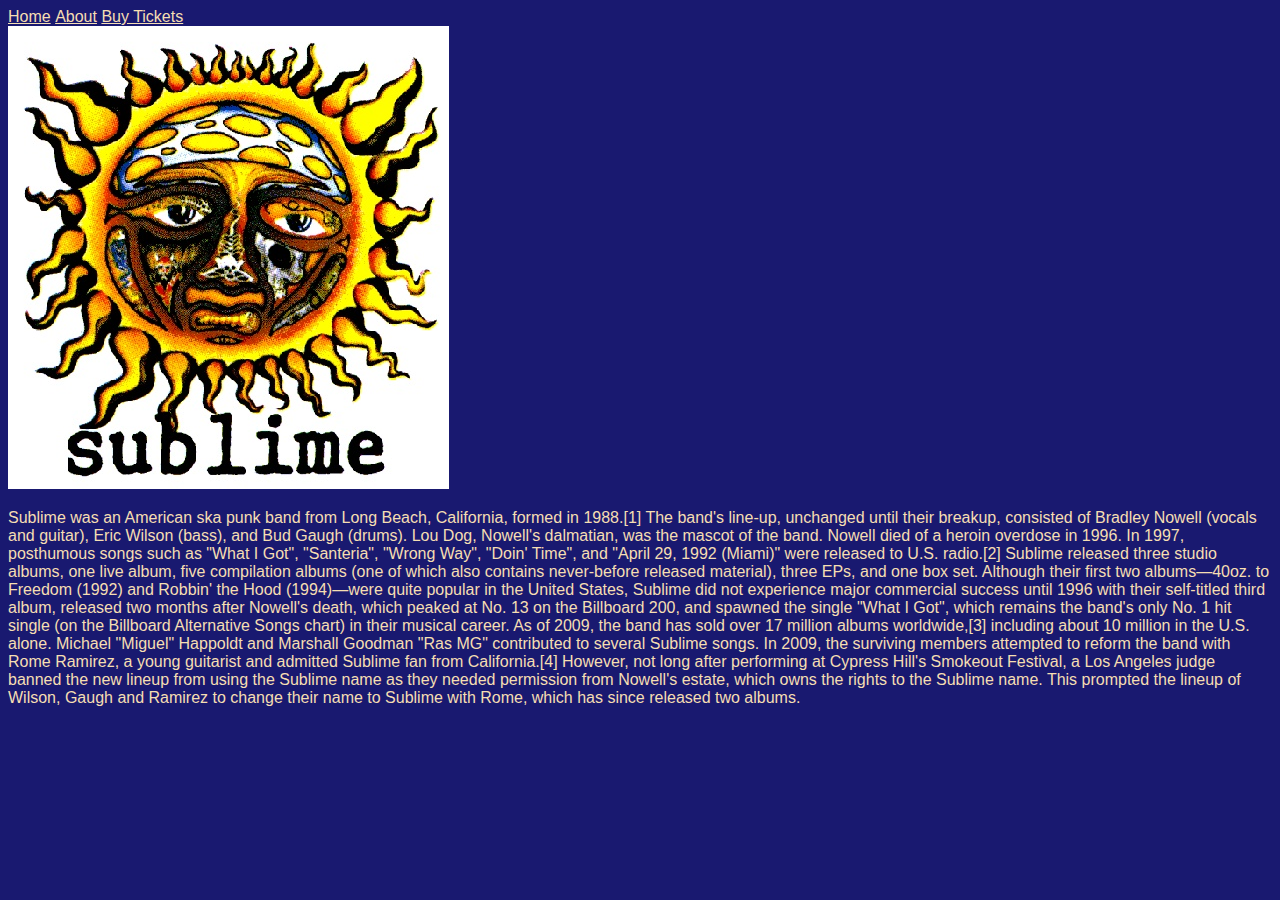
==== about.html @ d8b1a8e9 "fourth commit" ====
﻿<!DOCTYPE html>
<html>
<head>
    <link href="style.css" rel="stylesheet" />
    <meta charset="utf-8" />
    <title></title>
</head>
<body>
    <ul>
        <li>
            <a href="index.html">Home</a>
        </li>
        <li>
            <a href="about.html">About</a>
        </li>
        <li><a href="http://www.ticketmaster.com" target="_blank">Buy Tickets</a></li>
    </ul>
    <img src="Images/SubSun.jpg" />
    <p>
        Sublime was an American ska punk band from Long Beach, California, formed in 1988.[1] The band's line-up, unchanged until their breakup, consisted of Bradley Nowell (vocals and guitar), Eric Wilson (bass), and Bud Gaugh (drums). Lou Dog, Nowell's dalmatian, was the mascot of the band. Nowell died of a heroin overdose in 1996. In 1997, posthumous songs such as "What I Got", "Santeria", "Wrong Way", "Doin' Time", and "April 29, 1992 (Miami)" were released to U.S. radio.[2]

        Sublime released three studio albums, one live album, five compilation albums (one of which also contains never-before released material), three EPs, and one box set. Although their first two albums—40oz. to Freedom (1992) and Robbin' the Hood (1994)—were quite popular in the United States, Sublime did not experience major commercial success until 1996 with their self-titled third album, released two months after Nowell's death, which peaked at No. 13 on the Billboard 200, and spawned the single "What I Got", which remains the band's only No. 1 hit single (on the Billboard Alternative Songs chart) in their musical career. As of 2009, the band has sold over 17 million albums worldwide,[3] including about 10 million in the U.S. alone. Michael "Miguel" Happoldt and Marshall Goodman "Ras MG" contributed to several Sublime songs.

        In 2009, the surviving members attempted to reform the band with Rome Ramirez, a young guitarist and admitted Sublime fan from California.[4] However, not long after performing at Cypress Hill's Smokeout Festival, a Los Angeles judge banned the new lineup from using the Sublime name as they needed permission from Nowell's estate, which owns the rights to the Sublime name. This prompted the lineup of Wilson, Gaugh and Ramirez to change their name to Sublime with Rome, which has since released two albums.
    </p>
</body>
</html>
---- style.css ----
﻿ul {
    list-style-type: none;
    margin: 0;
    padding: 0;
    color:wheat;
}
li {
    display: inline;
    color: wheat;
}

body {
    background-color: midnightblue;
    font-family: 'Fresca', sans-serif;
    
}
p {
    color: wheat;
    font-family: 'Fresca', sans-serif;
}
h1 {
    color:wheat;
}
img{
    margin-left:auto;
    margin-right:auto;
}
a:link{
    color:wheat;
}
a:visited{
    color:wheat;
}
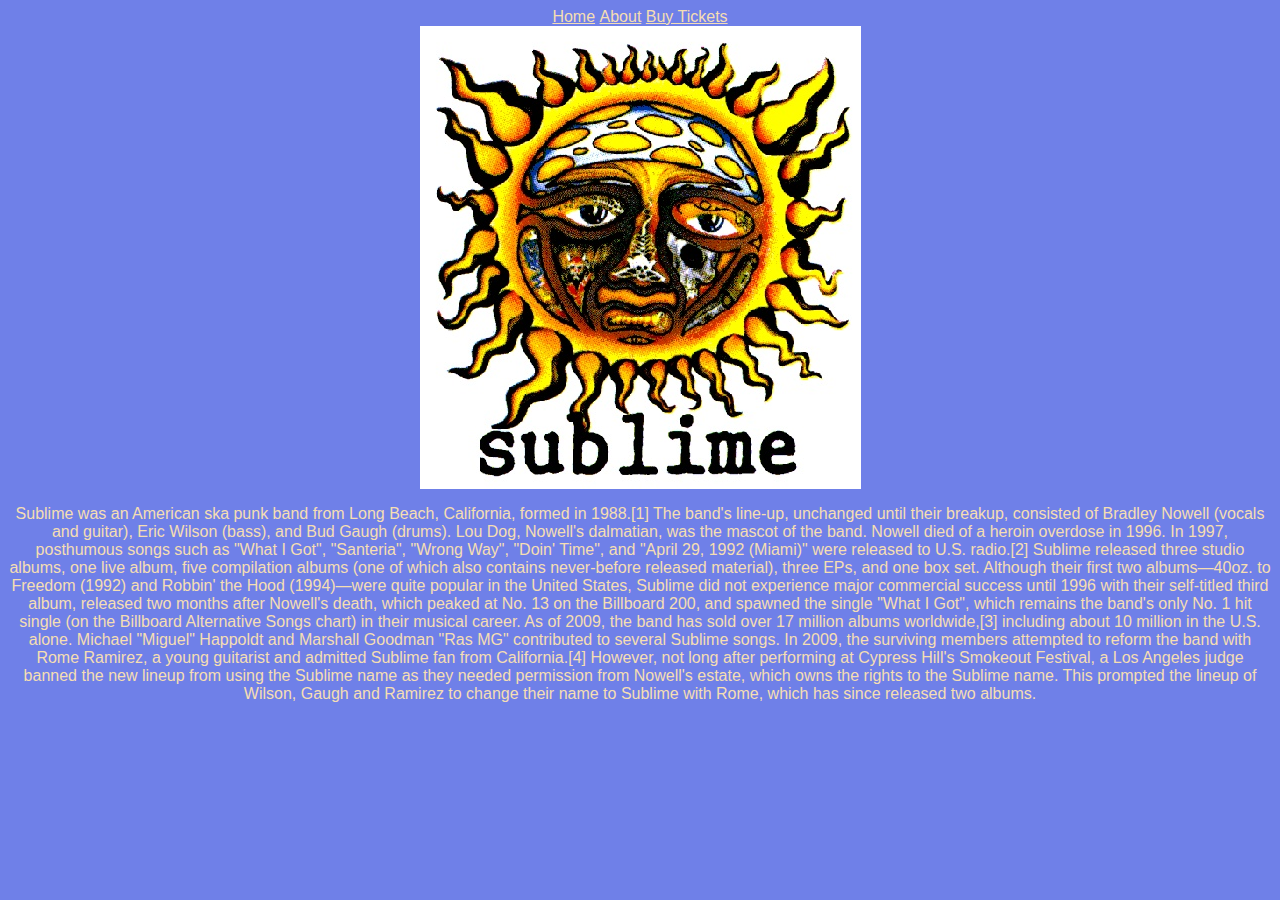
==== commit 2a5eba25: "fifth commit" ====
--- a/about.html
+++ b/about.html
@@ -3,7 +3,7 @@
 <head>
     <link href="style.css" rel="stylesheet" />
     <meta charset="utf-8" />
-    <title></title>
+    <title>All About US!</title>
 </head>
 <body>
     <ul>
--- a/style.css
+++ b/style.css
@@ -10,9 +10,9 @@
 }
 
 body {
-    background-color: midnightblue;
+    background-color: #6F80E8;
     font-family: 'Fresca', sans-serif;
-    
+    text-align:center;
 }
 p {
     color: wheat;
@@ -22,6 +22,7 @@
     color:wheat;
 }
 img{
+    display:block;
     margin-left:auto;
     margin-right:auto;
 }
